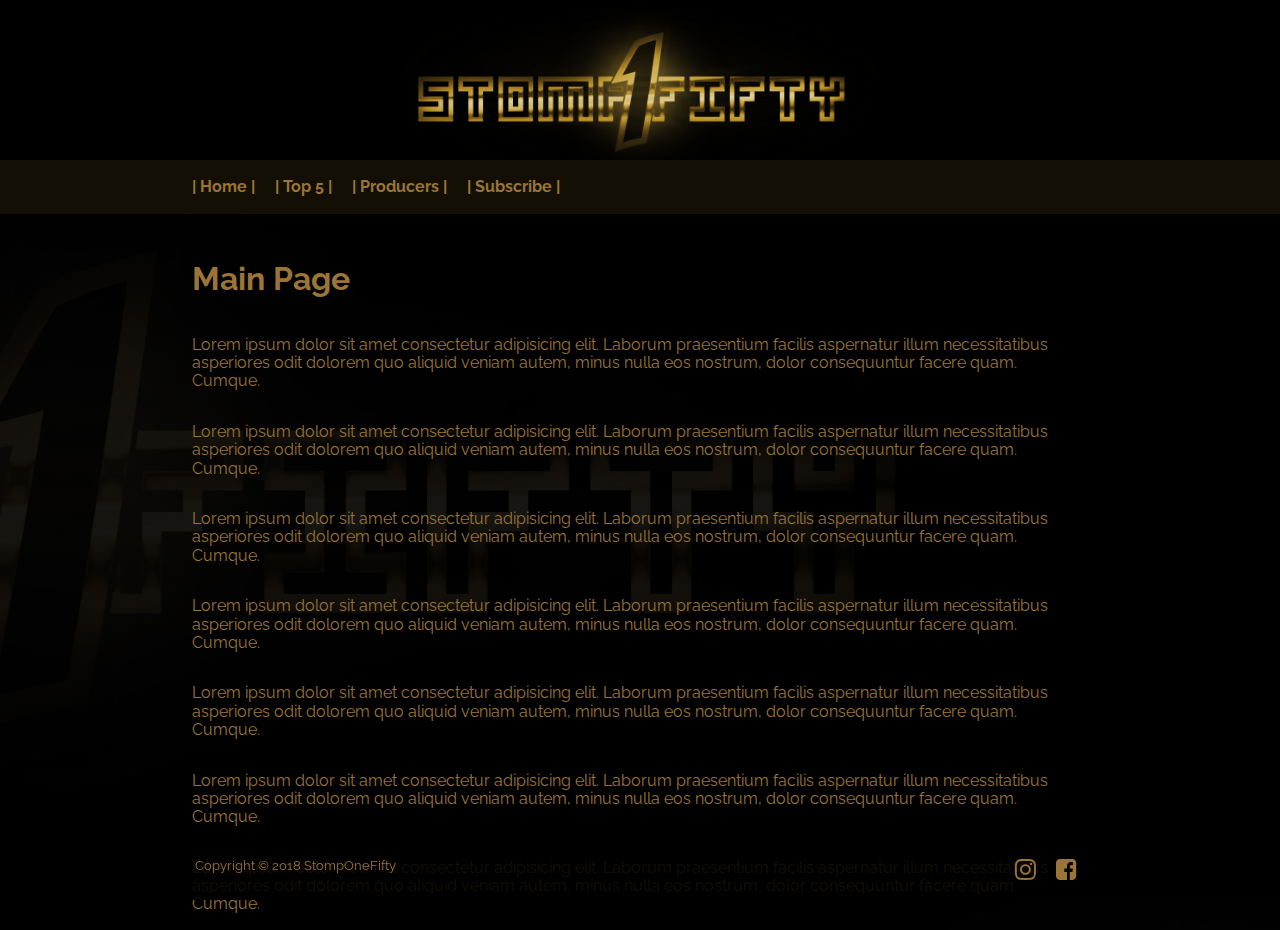
==== public_html/producers.html @ 66675a88 "Link hover fade-in animation" ====
<!DOCTYPE html>

<html lang="en">

    <head>

        <meta charset="utf-8" />
        <meta http-equiv="X-UA-Compatible" content="IE=edge">
        <title>Producers | Stomp One Fifty</title>
        <meta name="viewport" content="width=device-width, initial-scale=1">
        <link rel="stylesheet" href="css/normalize.css">
        <link href="https://fonts.googleapis.com/icon?family=Material+Icons" rel="stylesheet">
        <link rel="stylesheet" href="https://cdnjs.cloudflare.com/ajax/libs/font-awesome/4.7.0/css/font-awesome.min.css">
        <link rel="stylesheet" href="css/master.css">
        <script src="js/main.js"></script>

    </head>

    <body>

        <div class="background">
        </div>

        <header class="header">

            <img src="media/img/S150_Logo-01.png" alt="Stomp1Fifty Logo" class="logo-size">

        </header>

        <nav class="navigationBar" id="navBar">

            <div class="navWrapper">

                <ul>

                    <li><a href="index.html">| Home |</a></li>
                    <li><a href="topfive.html ">| Top 5 |</a></li>
                    <li><a href="producers.html">| Producers |</a></li>
                    <li><a href="subscribe.html">| Subscribe |</a></li>

                    <li>

                        <a href="javascript:void(0)" id="menu-icon" onclick="navToggle()"><i class="material-icons">menu</i>   
                        </a>
        
                    </li>

                </ul>

            </div>

        </nav>

        <main>

            <div class="wrapper">

                <h1>Main Page</h1>

                <p>Lorem ipsum dolor sit amet consectetur adipisicing elit. Laborum praesentium facilis aspernatur illum necessitatibus asperiores odit dolorem quo aliquid veniam autem, minus nulla eos nostrum, dolor consequuntur facere quam. Cumque.</p>

                <p>Lorem ipsum dolor sit amet consectetur adipisicing elit. Laborum praesentium facilis aspernatur illum necessitatibus asperiores odit dolorem quo aliquid veniam autem, minus nulla eos nostrum, dolor consequuntur facere quam. Cumque.</p>

                <p>Lorem ipsum dolor sit amet consectetur adipisicing elit. Laborum praesentium facilis aspernatur illum necessitatibus asperiores odit dolorem quo aliquid veniam autem, minus nulla eos nostrum, dolor consequuntur facere quam. Cumque.</p>

                <p>Lorem ipsum dolor sit amet consectetur adipisicing elit. Laborum praesentium facilis aspernatur illum necessitatibus asperiores odit dolorem quo aliquid veniam autem, minus nulla eos nostrum, dolor consequuntur facere quam. Cumque.</p>

                <p>Lorem ipsum dolor sit amet consectetur adipisicing elit. Laborum praesentium facilis aspernatur illum necessitatibus asperiores odit dolorem quo aliquid veniam autem, minus nulla eos nostrum, dolor consequuntur facere quam. Cumque.</p>

                <p>Lorem ipsum dolor sit amet consectetur adipisicing elit. Laborum praesentium facilis aspernatur illum necessitatibus asperiores odit dolorem quo aliquid veniam autem, minus nulla eos nostrum, dolor consequuntur facere quam. Cumque.</p>

                <p>Lorem ipsum dolor sit amet consectetur adipisicing elit. Laborum praesentium facilis aspernatur illum necessitatibus asperiores odit dolorem quo aliquid veniam autem, minus nulla eos nostrum, dolor consequuntur facere quam. Cumque.</p>

            </div>

        </main>

        <footer>

            <div class="footwrapper">

                <ul>

                    <small>Copyright &copy; 2018 StompOneFifty</small>

                    <li>
                        <a href="#link"><i class="fa fa-facebook-square"></i></a>
                    </li>

                    <li>
                        <a href="#link"><i class="fa fa-instagram"></i></a>
                    </li>
        
                </ul>

            </div>

        </footer>
        
    </body>

</html>
---- public_html/css/master.css ----
/* ==== MAIN CSS ==== */


@import url('https://fonts.googleapis.com/css?family=Raleway');

body {

    font-family: 'Raleway', sans-serif;
    background-image: url(../media/img/BG-01.jpg);
    background-size: 100% auto;
    color: rgb(154, 117, 55);

}

h1 {

    color: rgb(154, 117, 55);

}

main {

    position: absolute;
    margin-top: 15em;
    margin-bottom: 8em;
    z-index: 0;

}

footer {

    background-color: rgba(0, 0, 0, 0.88);
    position: fixed;
    width: 100%;
    left: 0;
    bottom: 0;
    margin: 0;

}

footer ul {

    list-style: none;
    padding: 0;

}

footer ul li {

    display: inline;
    margin-right: 0.5em;
    float: right;

}

footer ul li a {

    text-decoration: none;
    color: rgb(154, 117, 55);
    padding-left: 0.5em;
    font-size: 1.5em;

}

footer ul li a:hover {

    animation: fadeIn 0.1s linear;
    color: rgb(223, 169, 76);

}



/* ==== ID:S ==== */

#menu-icon {

    float: right;
    display: block;

}



/* ==== CLASSES ==== */

.navigationBar {

    position: fixed;
    width: 100%;
    background-color: #140f04;
    left: 0;
    margin-top: 10em;
    padding-top: 0.1em;
    padding-bottom: 0.1em;
    z-index: 100;

}

.navigationBar ul {

    list-style: none;
    padding: 0;
    margin-left: 0;
    margin-top: 0;
    margin-bottom: 0;

}

.navigationBar ul li {

    display: inline;

}

.navigationBar ul li a {

    text-decoration: none;
    color: rgb(154, 117, 55);
    font-weight: bold;
    padding: 1em;
    display: none;

}

.navigationBar ul li a:hover {

    animation: fadeIn 0.1s linear;
    color: rgb(223, 169, 76);

}

.navigationBar ul li:first-child > a {

    display: inline-block;

}

.navigationBar.dropmenu ul li a {

    display: block;
    top: 1em;
    float: none;

}

.navigationBar.dropmenu #menu-icon {

    position: absolute;
    right: 0;
    top: 0;

}

.material-icons {

    font-size: 0.9em;

}

.logo-size {

    max-width: 500px;
    width: 70vw;
    height: auto;
    margin-left: auto;
    margin-right: auto;
    padding: 0;

}

.background {

    position: fixed;
    background-color: rgba(0, 0, 0, 0.88);
    width: 100%;
    margin-top: 0;
    padding-bottom: 10em;
    z-index: 80;

}

.header {

    display: block;
    max-width: 100vw;
    margin-top: 0;
    margin-left: 50vw;
    transform: translateX(-50%);
    position: fixed;
    padding: 0;
    z-index: 90;

}

.wrapper {

    display: grid;
    max-width: 900px;
    width: 70%;
    margin-left: 50vw;
    transform: translateX(-50%);
    padding: 0;

}

.footwrapper {

    display: grid;
    max-width: 890px;
    width: 70%;
    margin-left: 50vw;
    margin-bottom: 0;
    transform: translateX(-50%);
    padding: 0;

}



/* ==== MEDIA QUERIES ==== */

@media screen and (min-width: 700px) {

    @keyframes fadeIn {

        0% {color: rgb(154, 117, 55);}
        100% {color: rgb(223, 169, 76);}
    
    }

    .navWrapper {

        max-width: 900px;
        width: 70%;
        margin-left: 50vw;
        transform: translateX(-50%);
        padding: 0;

    }

    .navigationBar ul li a {

        display: inline-block;
        padding-left: 0;
    
    }

    #menu-icon {

        display: none;

    }

}
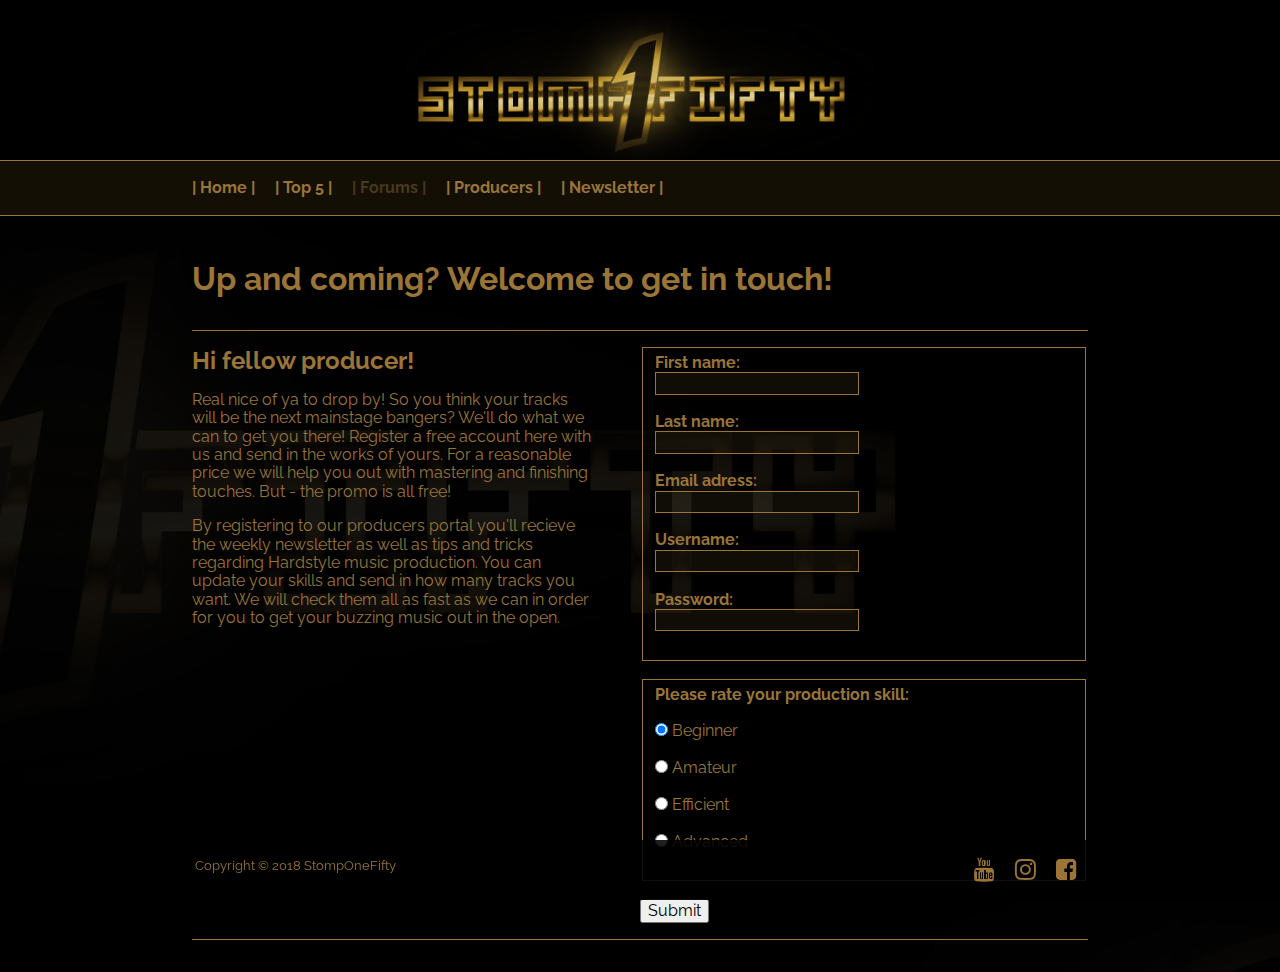
==== commit 4b2e3ca3: "Styled up producers page form and trying javascript" ====
--- a/public_html/producers.html
+++ b/public_html/producers.html
@@ -33,14 +33,15 @@
 
                 <ul>
 
-                    <li><a href="index.html">| Home |</a></li>
-                    <li><a href="topfive.html ">| Top 5 |</a></li>
-                    <li><a href="producers.html">| Producers |</a></li>
-                    <li><a href="subscribe.html">| Subscribe |</a></li>
+                    <li><a href="index.html" class="live">| Home |</a></li>
+                    <li><a href="topfive.html" class="live">| Top 5 |</a></li>
+                    <li><a href="#link" class="dead">| Forums |</a></li>
+                    <li><a href="producers.html" class="live">| Producers |</a></li>
+                    <li><a href="subscribe.html" class="live">| Newsletter |</a></li>
 
                     <li>
 
-                        <a href="javascript:void(0)" id="menu-icon" onclick="navToggle()"><i class="material-icons">menu</i>   
+                        <a href="javascript:void(0)" id="menu-icon" onclick="navToggle()"><i class="material-icons live">menu</i>   
                         </a>
         
                     </li>
@@ -55,21 +56,49 @@
 
             <div class="wrapper">
 
-                <h1>Main Page</h1>
+                <h1>Up and coming? Welcome to get in touch!</h1>
 
-                <p>Lorem ipsum dolor sit amet consectetur adipisicing elit. Laborum praesentium facilis aspernatur illum necessitatibus asperiores odit dolorem quo aliquid veniam autem, minus nulla eos nostrum, dolor consequuntur facere quam. Cumque.</p>
+                <div class="col-1 col-2">
 
-                <p>Lorem ipsum dolor sit amet consectetur adipisicing elit. Laborum praesentium facilis aspernatur illum necessitatibus asperiores odit dolorem quo aliquid veniam autem, minus nulla eos nostrum, dolor consequuntur facere quam. Cumque.</p>
+                    <div class="widthControl">
+                        <h2>Hi fellow producer!</h2>
+        
+                        <p>Real nice of ya to drop by! So you think your tracks will be the next mainstage bangers? We'll do what we can to get you there! Register a free account here with us and send in the works of yours. For a reasonable price we will help you out with mastering and finishing touches. But - the promo is all free!</p>
 
-                <p>Lorem ipsum dolor sit amet consectetur adipisicing elit. Laborum praesentium facilis aspernatur illum necessitatibus asperiores odit dolorem quo aliquid veniam autem, minus nulla eos nostrum, dolor consequuntur facere quam. Cumque.</p>
+                        <p>By registering to our producers portal you'll recieve the weekly newsletter as well as tips and tricks regarding Hardstyle music production. You can update your skills and send in how many tracks you want. We will check them all as fast as we can in order for you to get your buzzing music out in the open.</p>
 
-                <p>Lorem ipsum dolor sit amet consectetur adipisicing elit. Laborum praesentium facilis aspernatur illum necessitatibus asperiores odit dolorem quo aliquid veniam autem, minus nulla eos nostrum, dolor consequuntur facere quam. Cumque.</p>
+                    </div>
+                    
+                    <div>
+                        <form>
 
-                <p>Lorem ipsum dolor sit amet consectetur adipisicing elit. Laborum praesentium facilis aspernatur illum necessitatibus asperiores odit dolorem quo aliquid veniam autem, minus nulla eos nostrum, dolor consequuntur facere quam. Cumque.</p>
+                            <fieldset>
+                                <b>First name:</b><br>
+                                <input type="text" name="Firstname"><br><br>
+                                <b>Last name:</b><br>
+                                <input type="text" name="Lastname"><br><br>
+                                <b>Email adress:</b><br>
+                                <input type="text" name="Email"><br><br>
+                                <b>Username:</b><br>
+                                <input type="text" name="Username"><br><br>
+                                <b>Password:</b><br>
+                                <input type="password" name="Password"><br><br>
+                            </fieldset><br>
 
-                <p>Lorem ipsum dolor sit amet consectetur adipisicing elit. Laborum praesentium facilis aspernatur illum necessitatibus asperiores odit dolorem quo aliquid veniam autem, minus nulla eos nostrum, dolor consequuntur facere quam. Cumque.</p>
+                            <fieldset>
+                                <b>Please rate your production skill:</b><br><br>
+                                <input type="radio" name="skill" value="Beginner" checked> Beginner<br><br>
+                                <input type="radio" name="skill" value="Amateur"> Amateur<br><br>
+                                <input type="radio" name="skill" value="Efficient"> Efficient<br><br>
+                                <input type="radio" name="skill" value="Advanced"> Advanced<br><br>
+                            </fieldset><br>
 
-                <p>Lorem ipsum dolor sit amet consectetur adipisicing elit. Laborum praesentium facilis aspernatur illum necessitatibus asperiores odit dolorem quo aliquid veniam autem, minus nulla eos nostrum, dolor consequuntur facere quam. Cumque.</p>
+                            <input type="submit" value="Submit">
+
+                        </form>
+                    </div>
+    
+                </div>                
 
             </div>
 
@@ -90,6 +119,10 @@
                     <li>
                         <a href="#link"><i class="fa fa-instagram"></i></a>
                     </li>
+
+                    <li>
+                        <a href="#link"><i class="fa fa-youtube"></i></a>
+                    </li>
         
                 </ul>
 
--- a/public_html/css/master.css
+++ b/public_html/css/master.css
@@ -15,6 +15,18 @@
 h1 {
 
     color: rgb(154, 117, 55);
+
+}
+
+h2 {
+
+    padding: 0;
+
+}
+
+h3 {
+
+    padding: 0;
 
 }
 
@@ -57,8 +69,8 @@
 
     text-decoration: none;
     color: rgb(154, 117, 55);
-    padding-left: 0.5em;
-    font-size: 1.5em;
+    padding-left: 0.3em;
+    font-size: 1em;
 
 }
 
@@ -69,6 +81,30 @@
 
 }
 
+fieldset {
+
+    border: 1px solid;
+    border-color: rgb(154, 117, 55);
+
+}
+
+input[type=text] {
+
+    border: 1px solid;
+    border-color: rgb(154, 117, 55);
+    background-color: rgba(154, 117, 55, 0.1);
+    color: rgb(154, 117, 55);
+
+}
+
+input[type=password] {
+
+    border: 1px solid;
+    border-color: rgb(154, 117, 55);
+    background-color: rgba(154, 117, 55, 0.1);
+    color: rgb(154, 117, 55);
+
+}
 
 
 /* ==== ID:S ==== */
@@ -80,9 +116,52 @@
 
 }
 
+#fbIcon {
+
+    text-decoration: none;
+    color: rgb(154, 117, 55);
+    padding: 0;
+    font-size: 1.5em;
+
+}
+
+#fbIcon:hover {
+
+    animation: fadeIn 0.1s linear;
+    color: rgb(223, 169, 76);
+
+}
+
 
 
 /* ==== CLASSES ==== */
+
+.scrollbanner {
+
+    position: fixed;
+    width: 100%;
+    background-color: rgba(0, 0, 0, 0.8);
+    left: 0;
+    margin-top: 13.2em;
+    padding-top: 0.5em;
+    padding-bottom: 0.5em;
+    z-index: 95;
+    border-bottom: 1px solid;
+    border-color:  rgb(154, 117, 55);
+
+}
+
+.banWrapper {
+
+    position: relative;
+    max-width: 900px;
+    width: 70%;
+    margin-left: 50vw;
+    transform: translateX(-50%);
+    padding: 0;
+    overflow: hidden;
+
+}
 
 .navigationBar {
 
@@ -94,6 +173,9 @@
     padding-top: 0.1em;
     padding-bottom: 0.1em;
     z-index: 100;
+    border-top: 1px solid;
+    border-bottom: 1px solid;
+    border-color:  rgb(154, 117, 55);
 
 }
 
@@ -116,10 +198,21 @@
 .navigationBar ul li a {
 
     text-decoration: none;
-    color: rgb(154, 117, 55);
     font-weight: bold;
     padding: 1em;
     display: none;
+
+}
+
+.live {
+
+    color: rgb(154, 117, 55);
+
+}
+
+.dead {
+
+    color: rgb(73, 56, 28);
 
 }
 
@@ -195,7 +288,6 @@
 
 .wrapper {
 
-    display: grid;
     max-width: 900px;
     width: 70%;
     margin-left: 50vw;
@@ -216,18 +308,62 @@
 
 }
 
+.img-size {
+
+    max-width: 250px;
+    width: 35vw;
+    height: auto;
+    padding: 0;
+    margin: 0;
+
+}
+
+.img-size-2 {
+
+    max-width: 150px;
+    height: auto;
+    padding: 0;
+    margin: 0;
+
+}
+
+.col-1 {
+
+    display: grid;
+    grid-template-columns: repeat(1, 1fr);
+    margin-top: 2em;
+    margin-bottom: 2em;
+    border-top: 1px solid;
+    border-bottom: 1px solid;
+    border-color: rgb(154, 117, 55);
+    padding-top: 1em;
+    padding-bottom: 1em;
+
+}
+
+.col-1 small {
+
+    margin-left: 0.5em;
+
+}
+
+.center {
+
+    margin: 0 auto;
+
+}
+
+.center-2 {
+
+    margin: 0 auto;
+
+}
+
 
 
 /* ==== MEDIA QUERIES ==== */
 
 @media screen and (min-width: 700px) {
-
-    @keyframes fadeIn {
-
-        0% {color: rgb(154, 117, 55);}
-        100% {color: rgb(223, 169, 76);}
-    
-    }
 
     .navWrapper {
 
@@ -252,4 +388,100 @@
 
     }
 
+}
+
+@media screen and (min-width: 900px) {
+
+    h2 {
+
+        margin: 0;
+    
+    }
+
+    @keyframes fadeIn {
+
+        0% {color: rgb(154, 117, 55);}
+        100% {color: rgb(223, 169, 76);}
+    
+    }
+
+    .navWrapper {
+
+        max-width: 900px;
+        width: 70%;
+        margin-left: 50vw;
+        transform: translateX(-50%);
+        padding: 0;
+
+    }
+
+    .navigationBar ul li a {
+
+        display: inline-block;
+        padding-left: 0;
+    
+    }
+
+    #menu-icon {
+
+        display: none;
+
+    }
+
+    .img-size {
+
+        max-width: 250px;
+
+    }
+
+    .center {
+
+        margin: 0;
+
+    }
+
+    .col-2 {
+
+        display: grid;
+        grid-template-columns: repeat(2, 1fr);
+        margin-top: 2em;
+        margin-bottom: 2em;
+        border-top: 1px solid;
+        border-bottom: 1px solid;
+        border-color: rgb(154, 117, 55);
+        padding-top: 1em;
+        padding-bottom: 1em;
+
+    }
+
+    .col-3 {
+
+        display: grid;
+        grid-template-columns: repeat(2, 1fr);
+        margin-top: 2em;
+        margin-bottom: 2em;
+        border-top: 1px solid;
+        border-bottom: 1px solid;
+        border-color: rgb(154, 117, 55);
+        padding-top: 1em;
+        padding-bottom: 1em;
+
+    }
+
+    footer ul li a {
+
+        text-decoration: none;
+        color: rgb(154, 117, 55);
+        padding-left: 0.5em;
+        font-size: 1.5em;
+    
+    }
+
+    .widthControl {
+
+        max-width: 400px;
+        padding-right: 2em;
+
+    }
+
 }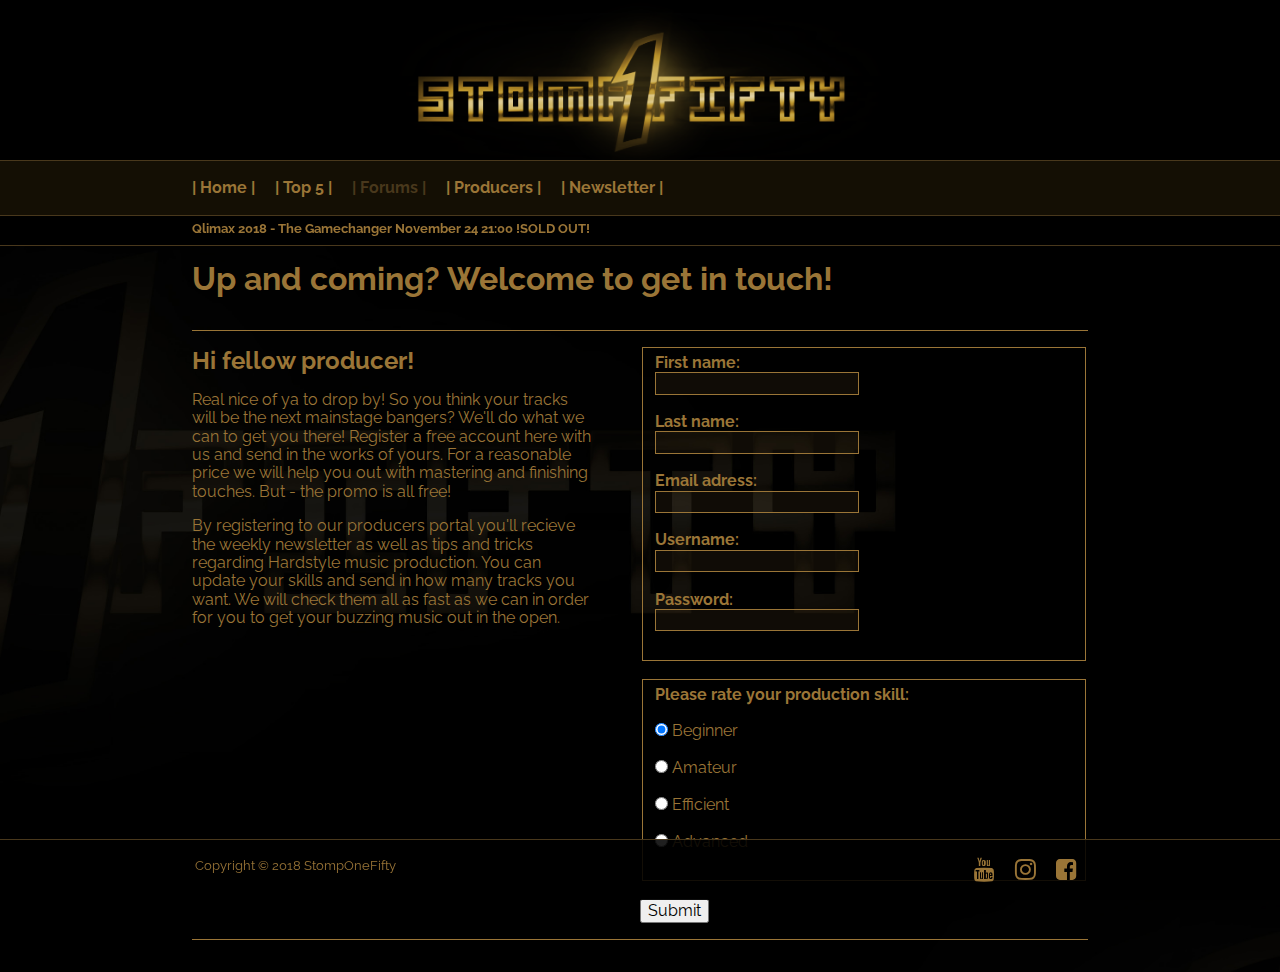
==== commit bb7a2eed: "Failed javascript - CSS animation instead!" ====
--- a/public_html/producers.html
+++ b/public_html/producers.html
@@ -51,6 +51,16 @@
             </div>
 
         </nav>
+
+        <div class="scrollbanner">
+
+            <div class="banWrapper">
+
+                <span>Qlimax 2018 - The Gamechanger November 24 21:00 !SOLD OUT!</span>
+
+            </div>
+
+        </div>
 
         <main>
 
--- a/public_html/css/master.css
+++ b/public_html/css/master.css
@@ -47,6 +47,8 @@
     left: 0;
     bottom: 0;
     margin: 0;
+    border-top: 1px solid;
+    border-color: rgb(73, 56, 28);
 
 }
 
@@ -127,7 +129,7 @@
 
 #fbIcon:hover {
 
-    animation: fadeIn 0.1s linear;
+    animation: fadeIn 0.2s linear;
     color: rgb(223, 169, 76);
 
 }
@@ -147,21 +149,42 @@
     padding-bottom: 0.5em;
     z-index: 95;
     border-bottom: 1px solid;
-    border-color:  rgb(154, 117, 55);
+    border-color:  rgb(73, 56, 28);
 
 }
 
 .banWrapper {
 
-    position: relative;
+    display: block;
     max-width: 900px;
     width: 70%;
+    height: 1.1em;
     margin-left: 50vw;
     transform: translateX(-50%);
     padding: 0;
+    position: relative;
     overflow: hidden;
-
-}
+    font-weight: bold;
+
+}
+
+.banWrapper span {
+
+    position: relative;
+    font-size: 0.8em;
+    width: 110%;
+    animation: move 12s linear infinite;
+
+}
+
+@keyframes move {
+    
+    from {left: 110%;}
+    to {left: -100%}
+
+}
+
+
 
 .navigationBar {
 
@@ -175,7 +198,7 @@
     z-index: 100;
     border-top: 1px solid;
     border-bottom: 1px solid;
-    border-color:  rgb(154, 117, 55);
+    border-color:  rgb(73, 56, 28);
 
 }
 
@@ -218,7 +241,7 @@
 
 .navigationBar ul li a:hover {
 
-    animation: fadeIn 0.1s linear;
+    animation: fadeIn 0.2s linear;
     color: rgb(223, 169, 76);
 
 }
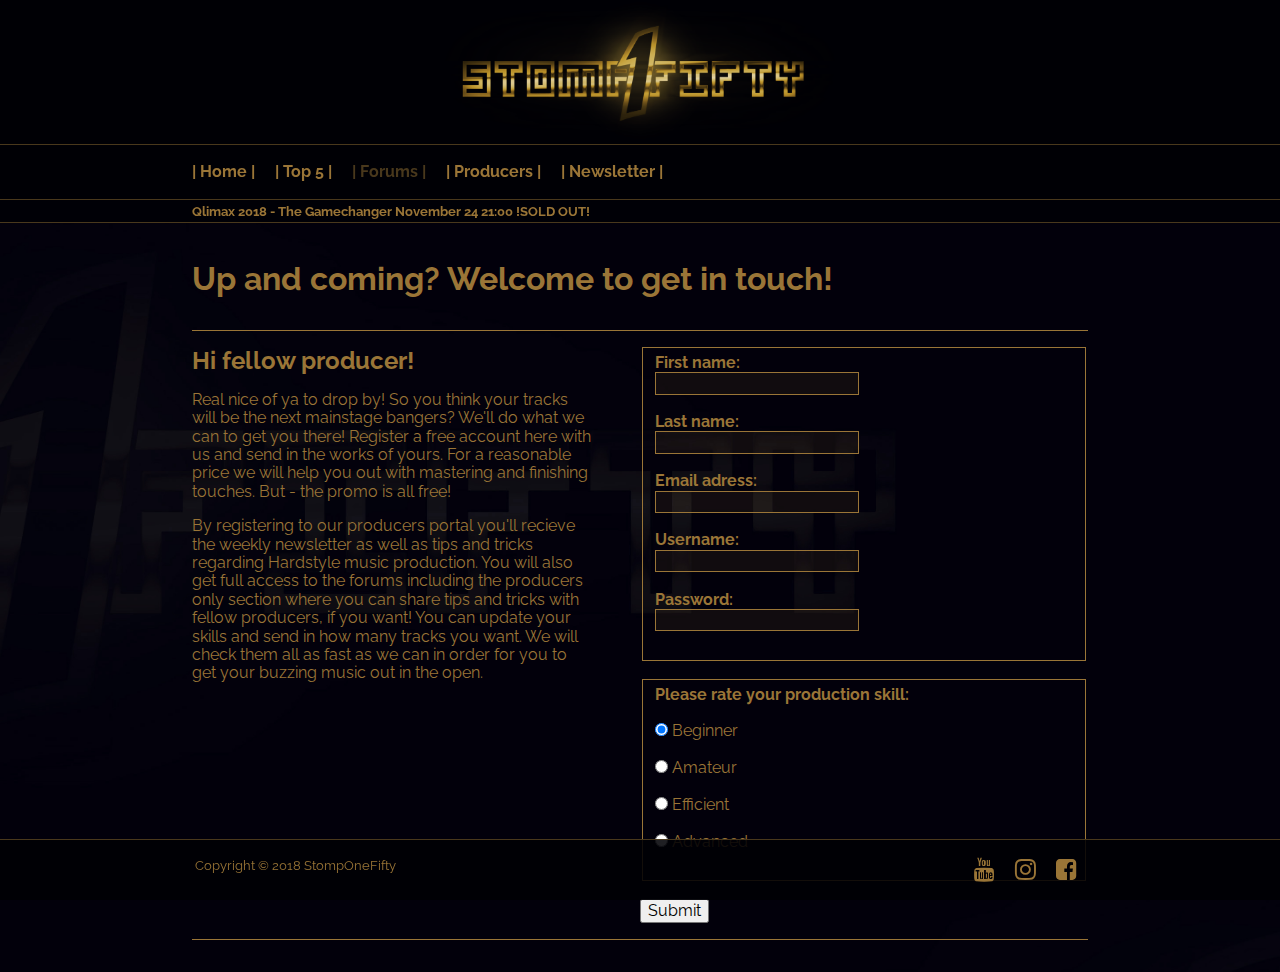
==== commit 9c65d543: "Changed some margins and colours!" ====
--- a/public_html/producers.html
+++ b/public_html/producers.html
@@ -75,7 +75,7 @@
         
                         <p>Real nice of ya to drop by! So you think your tracks will be the next mainstage bangers? We'll do what we can to get you there! Register a free account here with us and send in the works of yours. For a reasonable price we will help you out with mastering and finishing touches. But - the promo is all free!</p>
 
-                        <p>By registering to our producers portal you'll recieve the weekly newsletter as well as tips and tricks regarding Hardstyle music production. You can update your skills and send in how many tracks you want. We will check them all as fast as we can in order for you to get your buzzing music out in the open.</p>
+                        <p>By registering to our producers portal you'll recieve the weekly newsletter as well as tips and tricks regarding Hardstyle music production. You will also get full access to the forums including the producers only section where you can share tips and tricks with fellow producers, if you want! You can update your skills and send in how many tracks you want. We will check them all as fast as we can in order for you to get your buzzing music out in the open.</p>
 
                     </div>
                     
--- a/public_html/css/master.css
+++ b/public_html/css/master.css
@@ -6,7 +6,7 @@
 body {
 
     font-family: 'Raleway', sans-serif;
-    background-image: url(../media/img/BG-01.jpg);
+    background-image: url(../media/img/BG-02.jpg);
     background-size: 100% auto;
     color: rgb(154, 117, 55);
 
@@ -41,7 +41,7 @@
 
 footer {
 
-    background-color: rgba(0, 0, 0, 0.88);
+    background-color: rgba(0, 0, 5, 0.88);
     position: fixed;
     width: 100%;
     left: 0;
@@ -142,11 +142,11 @@
 
     position: fixed;
     width: 100%;
-    background-color: rgba(0, 0, 0, 0.8);
+    background-color: rgba(0, 0, 6, 0.88);
     left: 0;
-    margin-top: 13.2em;
-    padding-top: 0.5em;
-    padding-bottom: 0.5em;
+    margin-top: 12.4em;
+    padding-top: 0.2em;
+    padding-bottom: 0.2em;
     z-index: 95;
     border-bottom: 1px solid;
     border-color:  rgb(73, 56, 28);
@@ -190,9 +190,9 @@
 
     position: fixed;
     width: 100%;
-    background-color: #140f04;
+    background-color: rgba(0, 0, 5, 0.97);
     left: 0;
-    margin-top: 10em;
+    margin-top: 9em;
     padding-top: 0.1em;
     padding-bottom: 0.1em;
     z-index: 100;
@@ -276,7 +276,7 @@
 
 .logo-size {
 
-    max-width: 500px;
+    max-width: 400px;
     width: 70vw;
     height: auto;
     margin-left: auto;
@@ -288,10 +288,10 @@
 .background {
 
     position: fixed;
-    background-color: rgba(0, 0, 0, 0.88);
+    background-color: rgba(0, 0, 5, 0.88);
     width: 100%;
     margin-top: 0;
-    padding-bottom: 10em;
+    padding-bottom: 9em;
     z-index: 80;
 
 }
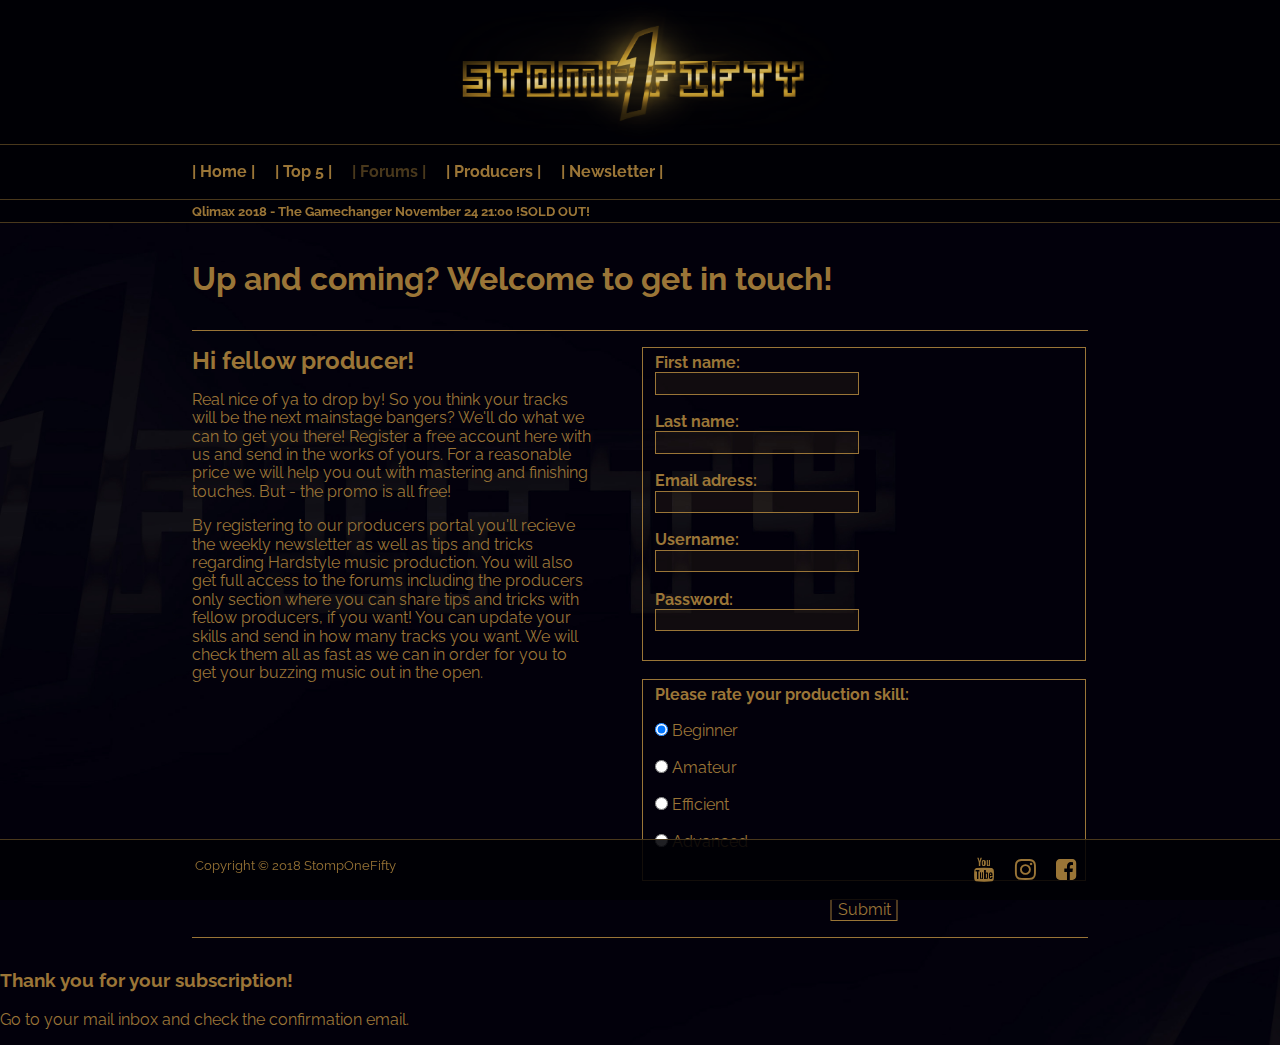
==== commit bcbc06c5: "Designing a pop-up window" ====
--- a/public_html/producers.html
+++ b/public_html/producers.html
@@ -103,12 +103,23 @@
                                 <input type="radio" name="skill" value="Advanced"> Advanced<br><br>
                             </fieldset><br>
 
-                            <input type="submit" value="Submit">
+                            <input type="submit" value="Submit" id="button">
 
                         </form>
                     </div>
     
                 </div>                
+
+            </div>
+
+            <div id="popUp" class="popWindow">
+
+                <div class="popWindiwContent">
+
+                    <h3>Thank you for your subscription!</h3>
+                    <p>Go to your mail inbox and check the confirmation email.</p>
+
+                </div>
 
             </div>
 
--- a/public_html/css/master.css
+++ b/public_html/css/master.css
@@ -105,6 +105,17 @@
     border-color: rgb(154, 117, 55);
     background-color: rgba(154, 117, 55, 0.1);
     color: rgb(154, 117, 55);
+
+}
+
+input[type=submit] {
+
+    border: 1px solid;
+    border-color: rgb(154, 117, 55);
+    background-color: rgba(0, 0, 0, 0);
+    color: rgb(154, 117, 55);
+    margin-left: 50%;
+    transform: translateX(-50%);
 
 }
 
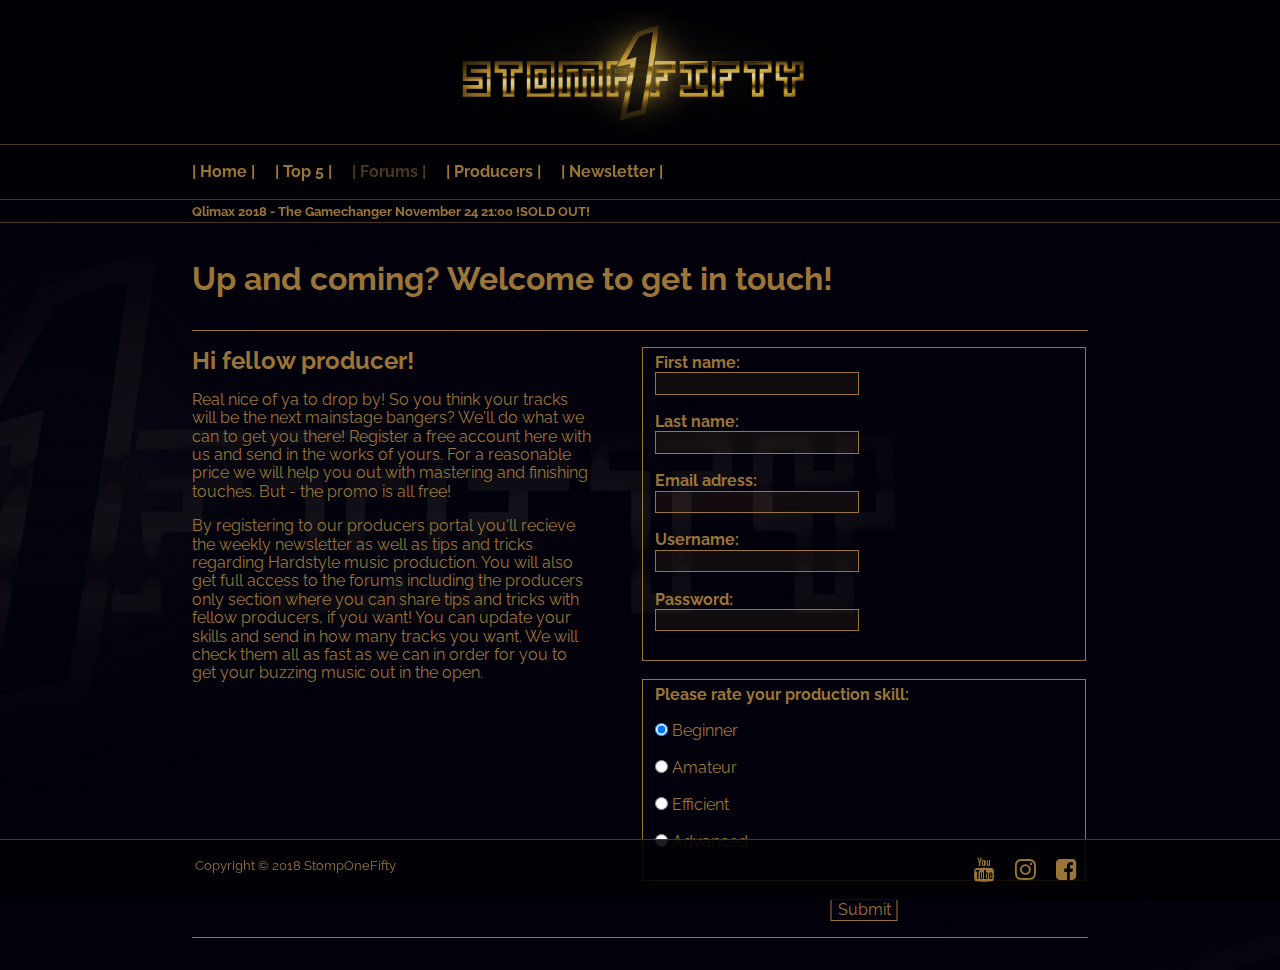
==== commit 8f7755f8: "trying out some new javascript" ====
--- a/public_html/producers.html
+++ b/public_html/producers.html
@@ -12,7 +12,7 @@
         <link href="https://fonts.googleapis.com/icon?family=Material+Icons" rel="stylesheet">
         <link rel="stylesheet" href="https://cdnjs.cloudflare.com/ajax/libs/font-awesome/4.7.0/css/font-awesome.min.css">
         <link rel="stylesheet" href="css/master.css">
-        <script src="js/main.js"></script>
+        <script src="js/main.js" defer></script>
 
     </head>
 
@@ -64,6 +64,18 @@
 
         <main>
 
+            <div id="popUp" class="popWindow">
+
+                <div class="popWindowContent">
+
+                    <span class="close">&times;</span>
+                    <h3>Thank you for your subscription!</h3>
+                    <p>Go to your mail inbox and check the confirmation email.</p>
+
+                </div>
+
+            </div>
+
             <div class="wrapper">
 
                 <h1>Up and coming? Welcome to get in touch!</h1>
@@ -112,17 +124,6 @@
 
             </div>
 
-            <div id="popUp" class="popWindow">
-
-                <div class="popWindiwContent">
-
-                    <h3>Thank you for your subscription!</h3>
-                    <p>Go to your mail inbox and check the confirmation email.</p>
-
-                </div>
-
-            </div>
-
         </main>
 
         <footer>
--- a/public_html/css/master.css
+++ b/public_html/css/master.css
@@ -395,6 +395,54 @@
 
 
 
+/* ==== POP UP MESSAGE WINDOW ==== */
+
+.popWindow {
+
+    display: none;
+    position: fixed;
+    z-index: 200;
+    margin-top: 5em;
+    margin-left: 50vw;
+    padding: 0;
+    transform: translateX(-50%);
+    max-width: 900px;
+    width: 80%;
+    background-color: rgb(0, 0, 0);
+    border: 1px solid;
+    border-color: rgb(154, 117, 55);
+
+}
+
+.popWindowContent {
+
+    text-align: center;
+
+}
+
+.close {
+
+    float: right;
+    color: rgb(154, 117, 55);
+    font-size: 2.5em;
+    font-weight: bold;
+    padding-top: 0;
+    padding-left: 0.2em;
+    padding-right: 0.2em;
+    padding-bottom: 0;
+    margin-top: 0;
+
+}
+
+.close:hover,
+.close:focus {
+
+    cursor: pointer;
+
+}
+
+
+
 /* ==== MEDIA QUERIES ==== */
 
 @media screen and (min-width: 700px) {
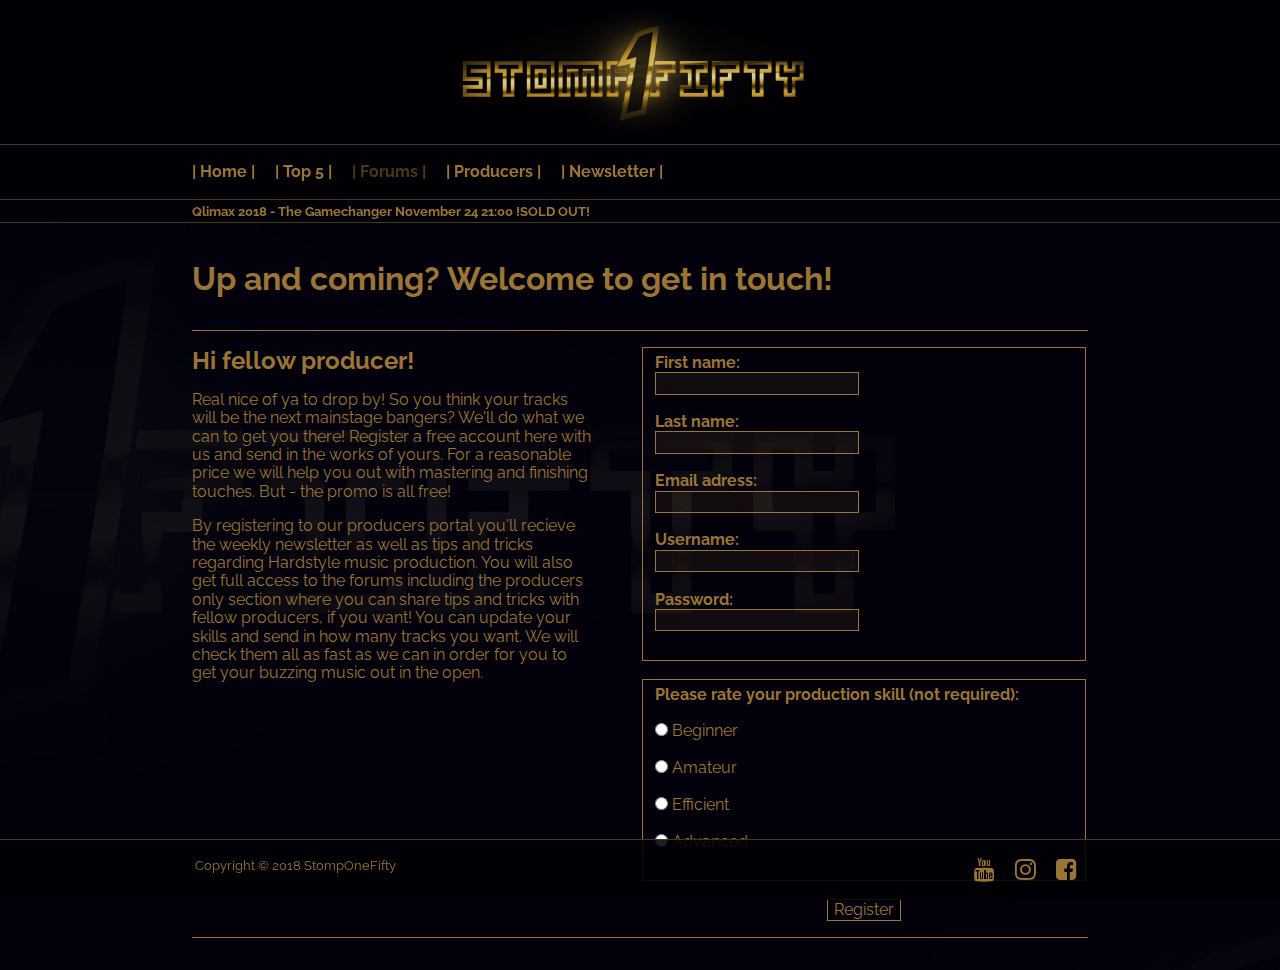
==== commit 4e3777ba: "Javascript works!" ====
--- a/public_html/producers.html
+++ b/public_html/producers.html
@@ -69,7 +69,7 @@
                 <div class="popWindowContent">
 
                     <span class="close">&times;</span>
-                    <h3>Thank you for your subscription!</h3>
+                    <h3>Thank you for registering!</h3>
                     <p>Go to your mail inbox and check the confirmation email.</p>
 
                 </div>
@@ -92,30 +92,30 @@
                     </div>
                     
                     <div>
-                        <form>
+                        <form id="form">
 
                             <fieldset>
                                 <b>First name:</b><br>
-                                <input type="text" name="Firstname"><br><br>
+                                <input type="text" name="Firstname" required><br><br>
                                 <b>Last name:</b><br>
-                                <input type="text" name="Lastname"><br><br>
+                                <input type="text" name="Lastname" required><br><br>
                                 <b>Email adress:</b><br>
-                                <input type="text" name="Email"><br><br>
+                                <input type="text" name="Email" required><br><br>
                                 <b>Username:</b><br>
-                                <input type="text" name="Username"><br><br>
+                                <input type="text" name="Username" required><br><br>
                                 <b>Password:</b><br>
-                                <input type="password" name="Password"><br><br>
+                                <input type="password" name="Password" required><br><br>
                             </fieldset><br>
 
                             <fieldset>
-                                <b>Please rate your production skill:</b><br><br>
-                                <input type="radio" name="skill" value="Beginner" checked> Beginner<br><br>
+                                <b>Please rate your production skill (not required):</b><br><br>
+                                <input type="radio" name="skill" value="Beginner"> Beginner<br><br>
                                 <input type="radio" name="skill" value="Amateur"> Amateur<br><br>
                                 <input type="radio" name="skill" value="Efficient"> Efficient<br><br>
                                 <input type="radio" name="skill" value="Advanced"> Advanced<br><br>
                             </fieldset><br>
 
-                            <input type="submit" value="Submit" id="button">
+                            <input type="submit" value="Register" id="button">
 
                         </form>
                     </div>
--- a/public_html/css/master.css
+++ b/public_html/css/master.css
@@ -126,6 +126,7 @@
 
     float: right;
     display: block;
+    top: 0;
 
 }
 
@@ -184,7 +185,7 @@
     position: relative;
     font-size: 0.8em;
     width: 110%;
-    animation: move 12s linear infinite;
+    animation: move 10s linear infinite;
 
 }
 
@@ -257,16 +258,9 @@
 
 }
 
-.navigationBar ul li:first-child > a {
-
-    display: inline-block;
-
-}
-
 .navigationBar.dropmenu ul li a {
 
     display: block;
-    top: 1em;
     float: none;
 
 }
@@ -402,15 +396,24 @@
     display: none;
     position: fixed;
     z-index: 200;
-    margin-top: 5em;
+    margin-top: 1em;
     margin-left: 50vw;
     padding: 0;
     transform: translateX(-50%);
-    max-width: 900px;
+    max-width: 800px;
     width: 80%;
     background-color: rgb(0, 0, 0);
     border: 1px solid;
     border-color: rgb(154, 117, 55);
+    animation-name: slide-in;
+    animation-duration: 0.2s;
+
+}
+
+@keyframes slide-in {
+
+    from {margin-top: -10em; opacity: 0}
+    to {margin-top: 1em; opacity: 1}
 
 }
 
@@ -469,6 +472,14 @@
         display: none;
 
     }
+
+    .banWrapper span {
+
+        animation: move 16s linear infinite;
+    
+    }
+
+
 
 }
 
@@ -566,4 +577,10 @@
 
     }
 
+    .banWrapper span {
+
+        animation: move 22s linear infinite;
+    
+    }
+
 }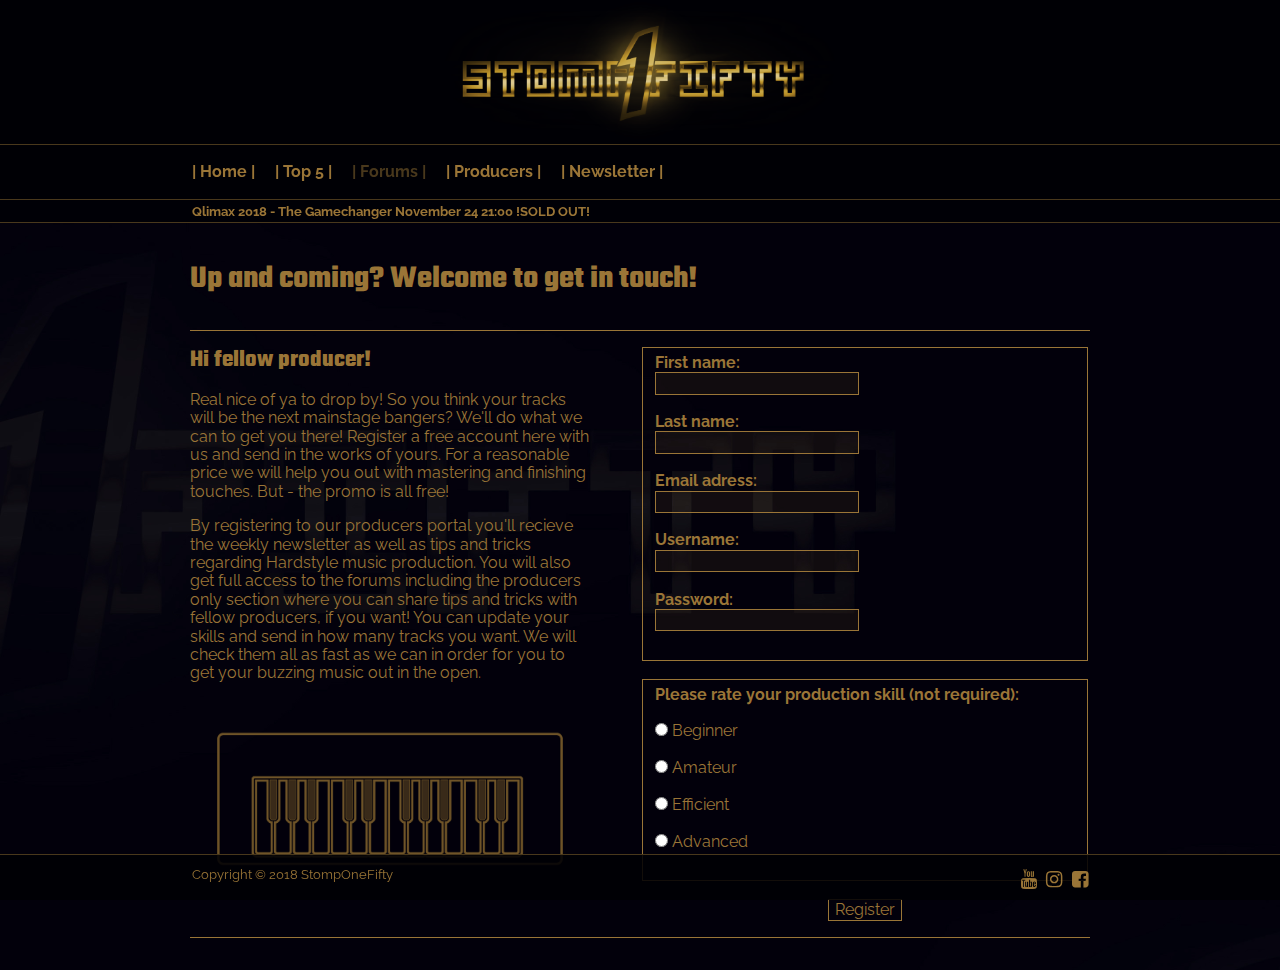
==== commit 6e12f1f8: "Probably the last commit for now" ====
--- a/public_html/producers.html
+++ b/public_html/producers.html
@@ -89,6 +89,8 @@
 
                         <p>By registering to our producers portal you'll recieve the weekly newsletter as well as tips and tricks regarding Hardstyle music production. You will also get full access to the forums including the producers only section where you can share tips and tricks with fellow producers, if you want! You can update your skills and send in how many tracks you want. We will check them all as fast as we can in order for you to get your buzzing music out in the open.</p>
 
+                        <img src="media/icons/Synth-icon.png" alt="illustration of a synthesizer" class="icon-size">
+
                     </div>
                     
                     <div>
@@ -130,9 +132,9 @@
 
             <div class="footwrapper">
 
+                <p>Copyright &copy; 2018 StompOneFifty</p>
+
                 <ul>
-
-                    <small>Copyright &copy; 2018 StompOneFifty</small>
 
                     <li>
                         <a href="#link"><i class="fa fa-facebook-square"></i></a>
--- a/public_html/css/master.css
+++ b/public_html/css/master.css
@@ -2,31 +2,38 @@
 
 
 @import url('https://fonts.googleapis.com/css?family=Raleway');
+@import url('https://fonts.googleapis.com/css?family=Teko:600');
 
 body {
 
+    max-width: 100%;
     font-family: 'Raleway', sans-serif;
     background-image: url(../media/img/BG-02.jpg);
     background-size: 100% auto;
     color: rgb(154, 117, 55);
+    overflow-x: hidden;
 
 }
 
 h1 {
 
     color: rgb(154, 117, 55);
+    font-family: 'Teko', 'Raleway', sans-serif;
 
 }
 
 h2 {
 
     padding: 0;
+    font-family: 'Teko', 'Raleway', sans-serif;
 
 }
 
 h3 {
 
     padding: 0;
+    font-size: 1.5em;
+    font-family: 'Teko', 'Raleway', sans-serif;
 
 }
 
@@ -44,13 +51,25 @@
     background-color: rgba(0, 0, 5, 0.88);
     position: fixed;
     width: 100%;
+    height: 3.5em;
     left: 0;
     bottom: 0;
     margin: 0;
     border-top: 1px solid;
     border-color: rgb(73, 56, 28);
-
-}
+    font-size: 0.8em;
+
+}
+
+footer p {
+
+    float: left;
+    padding: 0;
+    margin-top: 1em;
+    width: 50vw;
+
+}
+
 
 footer ul {
 
@@ -62,7 +81,6 @@
 footer ul li {
 
     display: inline;
-    margin-right: 0.5em;
     float: right;
 
 }
@@ -130,7 +148,7 @@
 
 }
 
-#fbIcon {
+.fbIcon { /* Had to make a class here tho... */
 
     text-decoration: none;
     color: rgb(154, 117, 55);
@@ -139,7 +157,7 @@
 
 }
 
-#fbIcon:hover {
+.fbIcon:hover {
 
     animation: fadeIn 0.2s linear;
     color: rgb(223, 169, 76);
@@ -327,7 +345,8 @@
 .footwrapper {
 
     display: grid;
-    max-width: 890px;
+    grid-template-columns: repeat(2, 1fr);
+    max-width: 900px;
     width: 70%;
     margin-left: 50vw;
     margin-bottom: 0;
@@ -352,6 +371,17 @@
     height: auto;
     padding: 0;
     margin: 0;
+
+}
+
+.icon-size {
+
+    max-width: 400px;
+    width: 60vw;
+    height: auto;
+    padding: 0;
+    margin-left: 50%;
+    transform: translateX(-50%);
 
 }
 
@@ -378,12 +408,22 @@
 .center {
 
     margin: 0 auto;
+    animation-name: opacity;
+    animation-duration: 1s;
+
+}
+
+@keyframes opacity {
+
+    from {opacity: 0;}
+    to {opacity: 1;}
 
 }
 
 .center-2 {
 
     margin: 0 auto;
+    animation: 1s opacity;
 
 }
 
